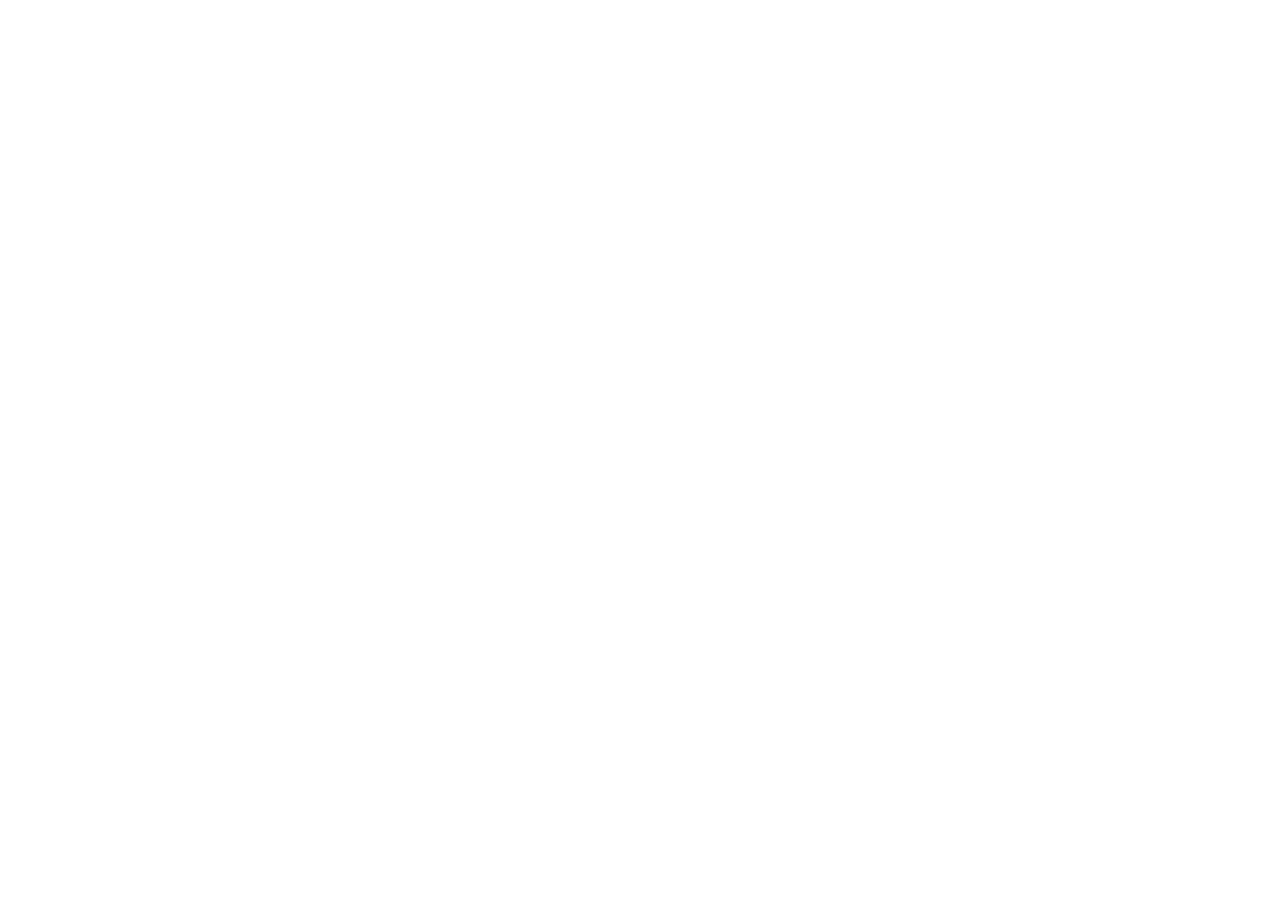
==== index.html @ 85708fd0 "Start with an index.html boilerplate" ====
<!DOCTYPE html>
<html lang="en">
<head>
  <meta charset="UTF-8">
  <meta name="viewport" content="width=device-width, initial-scale=1.0">
  <meta http-equiv="X-UA-Compatible" content="ie=edge">
  <title>Simple GET Requests</title>
</head>
<body>

</body>
</html>
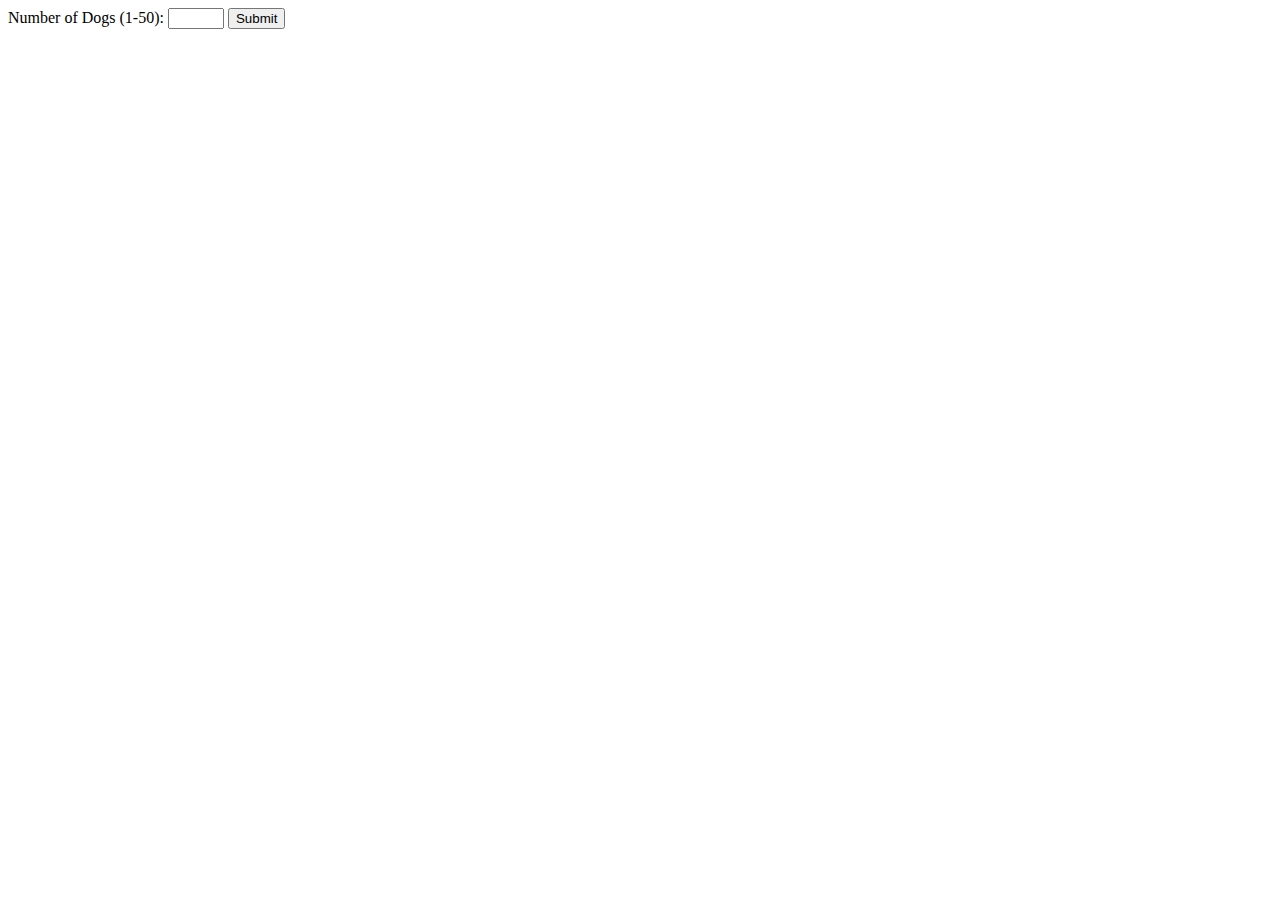
==== commit 48e35f7e: "Add basic form" ====
--- a/index.html
+++ b/index.html
@@ -8,5 +8,14 @@
 </head>
 <body>
 
+  <form>
+
+    <label for="num-dogs">Number of Dogs (1-50):</label>
+
+    <input type="number" id="num-dogs" name="tentacles" min="1" max="50" required>
+
+    <input type="submit" value="Submit">
+  </form>
+
 </body>
 </html>
